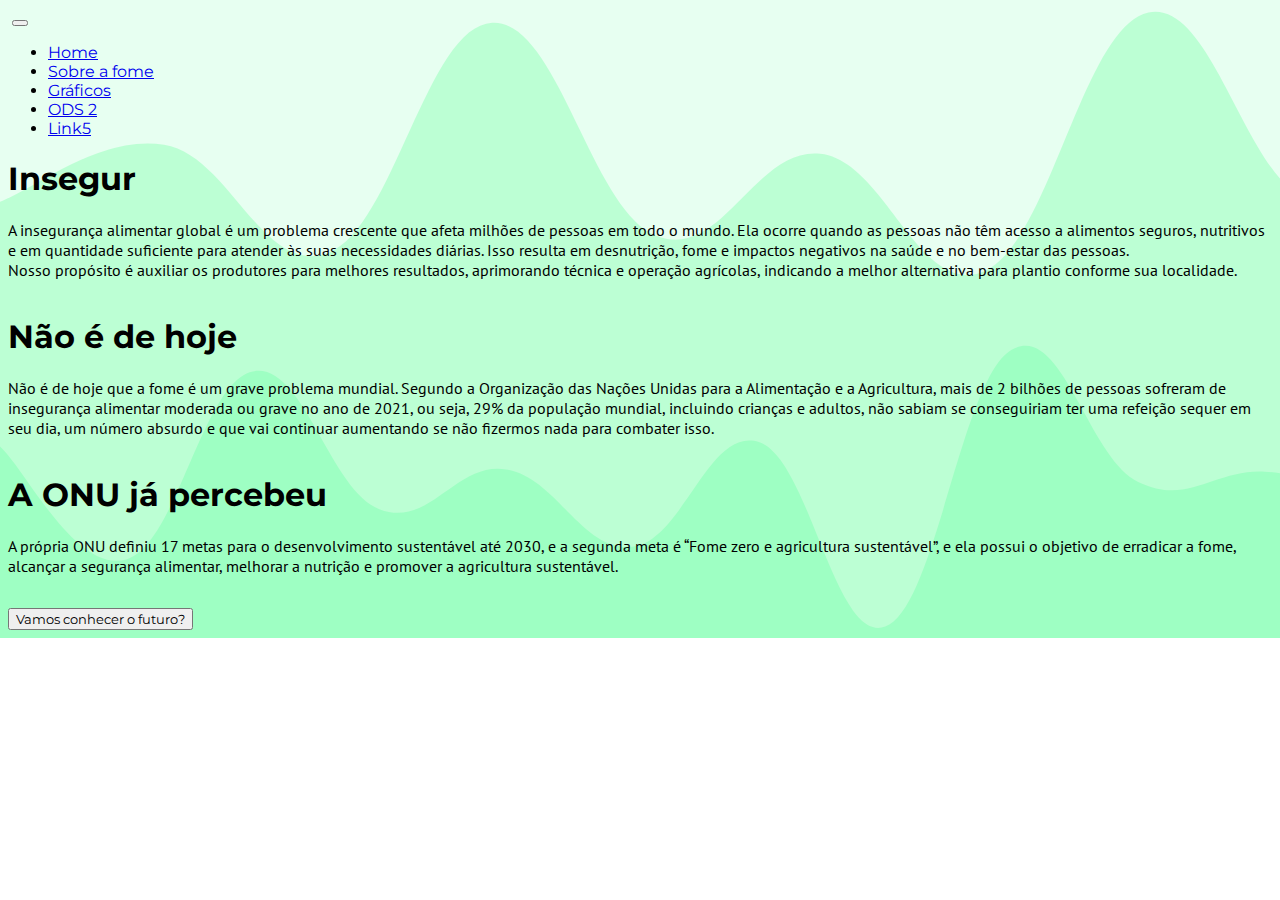
==== index.html @ c62472eb "fixed bugs and finished index page" ====
<!DOCTYPE html>
<html lang="pt-BR">

<head>
    <meta charset="UTF-8">
    <meta http-equiv="X-UA-Compatible" content="IE=edge">
    <meta name="viewport" content="width=device-width, initial-scale=1.0">
    <title>Global Solution</title>
    <link href="https://cdn.jsdelivr.net/npm/bootstrap@5.3.0/dist/css/bootstrap.min.css" rel="stylesheet"
        integrity="sha384-9ndCyUaIbzAi2FUVXJi0CjmCapSmO7SnpJef0486qhLnuZ2cdeRhO02iuK6FUUVM" crossorigin="anonymous">
    <script src="https://cdn.jsdelivr.net/npm/bootstrap@5.3.0/dist/js/bootstrap.bundle.min.js"
        integrity="sha384-geWF76RCwLtnZ8qwWowPQNguL3RmwHVBC9FhGdlKrxdiJJigb/j/68SIy3Te4Bkz"
        crossorigin="anonymous"></script>
    <link rel="stylesheet" href="https://cdn.jsdelivr.net/npm/bootstrap-icons@1.3.0/font/bootstrap-icons.css">
    <link rel="stylesheet" href="./styles/style.css">
</head>

<body>
    <header>
        <nav class="navbar navbar-expand-md bg-body-tertiary">
            <div class="nav_container container-fluid align-middle">
                <a class="navbar-brand" href="#"><img src="./img/WiseFarms_logo_horiz.png" class="img-fluid" alt=""></a>
                <button class="navbar-toggler" type="button" data-bs-toggle="collapse"
                    data-bs-target="#navbarSupportedContent" aria-controls="navbarSupportedContent"
                    aria-expanded="false" aria-label="Toggle navigation">
                    <span class="navbar-toggler-icon"></span>
                </button>
                <div class="collapse navbar-collapse justify-content-end" id="navbarSupportedContent">
                    <ul class="navbar-nav nav-underline mx-3">
                        <li class="nav-item">
                            <a class="nav-link active" aria-current="page" href="./index.html">Home</a>
                        </li>
                        <li class="nav-item">
                            <a class="nav-link" aria-current="page" href="./fome.html">Sobre a fome</a>
                        </li>
                        <li class="nav-item">
                            <a class="nav-link" aria-current="page" href="./charts.html">Gráficos</a>
                        </li>
                        <li class="nav-item">
                            <a class="nav-link" aria-current="page" href="./ods.html">ODS 2</a>
                        </li>
                        <li class="nav-item">
                            <a class="nav-link" aria-current="page" href="#">Link5</a>
                        </li>
                    </ul>
                </div>
            </div>
        </nav>
    </header>
    <div class="container p-5">
        <div class="position-relative p-5 text-center text-muted bg-light bg-gradient border border-dashed rounded-5"
            style="--bs-bg-opacity: .7;">
            <section class="main_text text-body-emphasis">
                <div class="text text-center">
                    <h1 id="title" class="text-body-emphasis mt-1 fw-bold"></h1>
                    <div class="row">
                        <div class="col-2"></div>
                        <div class="col-8">
                            <p>A insegurança alimentar global é um problema crescente que afeta milhões de pessoas em
                                todo o
                                mundo.
                                Ela ocorre quando as pessoas não têm acesso a alimentos seguros, nutritivos e em
                                quantidade
                                suficiente para atender às suas necessidades diárias. Isso resulta em desnutrição, fome
                                e
                                impactos
                                negativos na saúde e no bem-estar das pessoas. <br>Nosso propósito é auxiliar os produtores
                                para melhores resultados, aprimorando técnica e
                                operação agrícolas, indicando a
                                melhor alternativa para plantio conforme sua localidade.</p>
                        </div>
                        <div class="col-2"></div>
                    </div>
                    <div class="container">
                        <div class="row">
                            <div class="col-8">
                                <h1 class="text-start text-body-emphasis mt-1 fw-bold">Não é de hoje</h1>
                                <p class="text-start">
                                    Não é de hoje que a fome é um grave problema mundial. Segundo a Organização das
                                    Nações Unidas para a Alimentação e a
                                    Agricultura, mais de 2 bilhões de pessoas sofreram de insegurança alimentar
                                    moderada
                                    ou grave no ano de 2021, ou seja,
                                    29% da população mundial, incluindo crianças e adultos, não sabiam se
                                    conseguiriam
                                    ter uma refeição sequer em seu dia,
                                    um número absurdo e que vai continuar aumentando se não fizermos nada para
                                    combater
                                    isso.
                                </p>
                            </div>
                        </div>
                    </div>
                    <div class="container">
                        <div class="row">
                            <div class="col-4"></div>
                            <div class="col-8">
                                <h1 class="text-end text-body-emphasis mt-1 fw-bold">A ONU já percebeu</h1>
                                <p class="text-end">
                                    A própria ONU definiu 17 metas para o desenvolvimento sustentável até 2030, e a
                                    segunda meta é “Fome zero e agricultura
                                    sustentável”, e ela possui o objetivo de erradicar a fome, alcançar a segurança
                                    alimentar, melhorar a nutrição e
                                    promover a agricultura sustentável.
                                </p>
                            </div>
                        </div>
                    </div>
                    <div class="mt-3">
                        <button type="button" class="btn btn-success lg-mt-2 text-center"
                            onclick="showFutureText()">Vamos
                            conhecer o futuro?</button>
                    </div>
                    <iframe class="mt-3" style="display: none;" width="916" height="515"
                        src="https://www.youtube.com/embed/bQrW2JsAjxk" title="YouTube video player" frameborder="0"
                        allow="accelerometer; autoplay; clipboard-write; encrypted-media; gyroscope; picture-in-picture; web-share"
                        allowfullscreen></iframe>
                    <div id="futureText" class="mt-3" style="display: none;">
                        <h1 class="text-body-emphasis mt-1 fw-bold">O futuro da alimentação</h1>
                        <p>Ao acessar a WiseFarms para orientação de uma agricultura eficiente, o produtor informa quais
                            técnicas está utilizando
                            ou pretende utilizar ... qual sua região, qual sua area disponivel, caracteristicas do solo,
                            disponibilidade de água, e
                            informa o que deseja. O WiseFarms retornará com uma proposta de fazenda otimizada ... seja
                            para implantação ou para
                            modificação de uma fazenda já em operação.
                            Poderão sugeridas técnicas de agricultura vertical, em container, aquaponia, hidroponia,
                            entre outras, sendo
                            disponibilizado um projeto 3d da fazenda proposta.
                        </p>
                    </div>
                </div>
            </section>
        </div>
    </div>
    <button onclick="topFunction()" id="myBtn" title="Go to top">^</button>
    <script src="./js/script.js"></script>
</body>

</html>
---- styles/style.css ----
@import url('https://fonts.googleapis.com/css2?family=Cairo:wght@200;300;400;500;600;700;800;900;1000&family=Hind+Siliguri:wght@300;400;500;600;700&family=Montserrat:ital,wght@0,100;0,200;0,300;0,400;0,500;0,600;0,700;0,800;0,900;1,100;1,200;1,300;1,400;1,500;1,600;1,700;1,800;1,900&family=PT+Sans:wght@400;700&display=swap');

* {
    font-family: "Montserrat", sans-serif;
}

body {
    background-image: url("data:image/svg+xml,%3csvg xmlns='http://www.w3.org/2000/svg' version='1.1' xmlns:xlink='http://www.w3.org/1999/xlink' xmlns:svgjs='http://svgjs.dev/svgjs' width='1440' height='560' preserveAspectRatio='none' viewBox='0 0 1440 560'%3e%3cg mask='url(%26quot%3b%23SvgjsMask1057%26quot%3b)' fill='none'%3e%3crect width='1440' height='560' x='0' y='0' fill='rgba(231%2c 255%2c 241%2c 1)'%3e%3c/rect%3e%3cpath d='M 0%2c177 C 28.8%2c167 86.4%2c118 144%2c127 C 201.6%2c136 230.4%2c243.4 288%2c222 C 345.6%2c200.6 374.4%2c23 432%2c20 C 489.6%2c17 518.4%2c184 576%2c207 C 633.6%2c230 662.4%2c128.8 720%2c135 C 777.6%2c141.2 806.4%2c262.8 864%2c238 C 921.6%2c213.2 950.4%2c23.4 1008%2c11 C 1065.6%2c-1.4 1094.4%2c163.8 1152%2c176 C 1209.6%2c188.2 1238.4%2c69.8 1296%2c72 C 1353.6%2c74.2 1411.2%2c164 1440%2c187L1440 560L0 560z' fill='rgba(125%2c 255%2c 169%2c 0.4)'%3e%3c/path%3e%3cpath d='M 0%2c392 C 22.2%2c411.8 66.6%2c504.2 111%2c491 C 155.4%2c477.8 177.6%2c334.8 222%2c326 C 266.4%2c317.2 288.6%2c429.8 333%2c447 C 377.4%2c464.2 399.6%2c405.4 444%2c412 C 488.4%2c418.6 510.6%2c484.8 555%2c480 C 599.4%2c475.2 621.6%2c374 666%2c388 C 710.4%2c402 732.6%2c566.2 777%2c550 C 821.4%2c533.8 843.6%2c332.4 888%2c307 C 932.4%2c281.6 954.6%2c401.6 999%2c423 C 1043.4%2c444.4 1065.6%2c411.8 1110%2c414 C 1154.4%2c416.2 1176.6%2c437.8 1221%2c434 C 1265.4%2c430.2 1288.2%2c395.2 1332%2c395 C 1375.8%2c394.8 1418.4%2c425.4 1440%2c433L1440 560L0 560z' fill='rgba(91%2c 255%2c 157%2c 0.3)'%3e%3c/path%3e%3c/g%3e%3cdefs%3e%3cmask id='SvgjsMask1057'%3e%3crect width='1440' height='560' fill='white'%3e%3c/rect%3e%3c/mask%3e%3c/defs%3e%3c/svg%3e");
    background-repeat: no-repeat;
    background-size: cover;
}

p {
    font-family: "PT Sans", sans-serif;
}

iframe {
    max-width: 100%;
    height: auto;
    aspect-ratio: 16/9;
}
ul {
    text-align: left;
    font-family: "PT Sans", sans-serif;
}

a {
    cursor: pointer;
}

p {
    padding-bottom: 1rem;
}

h5 {
    font-weight: bold;
    color: #2b2b2b;
}

.box-shadow {
    -webkit-box-shadow: 0 1px 1px rgba(72, 78, 85, 0.6);
    box-shadow: 0 1px 1px rgba(72, 78, 85, 0.6);
    -webkit-transition: all 0.2s ease-out;
    -moz-transition: all 0.2s ease-out;
    -ms-transition: all 0.2s ease-out;
    -o-transition: all 0.2s ease-out;
    transition: all 0.2s ease-out;
}

.box-shadow:hover {
    -webkit-box-shadow: 0 20px 40px rgba(72, 78, 85, 0.6);
    box-shadow: 0 20px 40px rgba(72, 78, 85, 0.6);
    -webkit-transform: translateY(-15px);
    -moz-transform: translateY(-15px);
    -ms-transform: translateY(-15px);
    -o-transform: translateY(-15px);
    transform: translateY(-15px);
}

.card {
    border-radius: 25px;
}

.card img {
    border-top-left-radius: 25px;
    border-top-right-radius: 25px;
}

.card svg {
    position: absolute;
    top: 19rem;
    -webkit-transition: all 0.2s ease-out;
    -moz-transition: all 0.2s ease-out;
    -ms-transition: all 0.2s ease-out;
    -o-transition: all 0.2s ease-out;
    transition: all 0.2s ease-out;
    filter: drop-shadow(2px -9px 4px rgba(0, 69, 134, 0.2));
}
.card:hover svg {
    filter: drop-shadow(2px -9px 4px rgba(0, 69, 134, 0.4));
}

i {
    position: absolute;
    top: 18rem;
    right: 2rem;
    color: white;
    font-size: 3rem;
    background: rgb(238, 174, 202);
    background: linear-gradient(
        133deg,
        rgba(255, 255, 255, 1) 0%,
        rgba(211, 210, 231, 1) 19%,
        rgba(11, 39, 73, 1) 100%
    );
    padding: 1rem;
    border-radius: 100%;
    transition: all 0.6s ease-in-out;
}

.card:hover i {
    transform: rotate(-180deg);
}

i:hover {
    box-shadow: rgba(50, 50, 93, 0.25) 0px 30px 60px -12px inset,
        rgba(0, 0, 0, 0.7) 0px 18px 36px -18px inset;
}

#myBtn {
  display: none;
  position: fixed;
  bottom: 20px;
  right: 30px;
  z-index: 99; 
  border: none; 
  outline: none;
  background-color: black; 
  color: white;
  cursor: pointer; 
  padding: 15px; 
  border-radius: 10px; 
  font-size: 18px; 
}

#myBtn:hover {
  background-color: #555; 
}
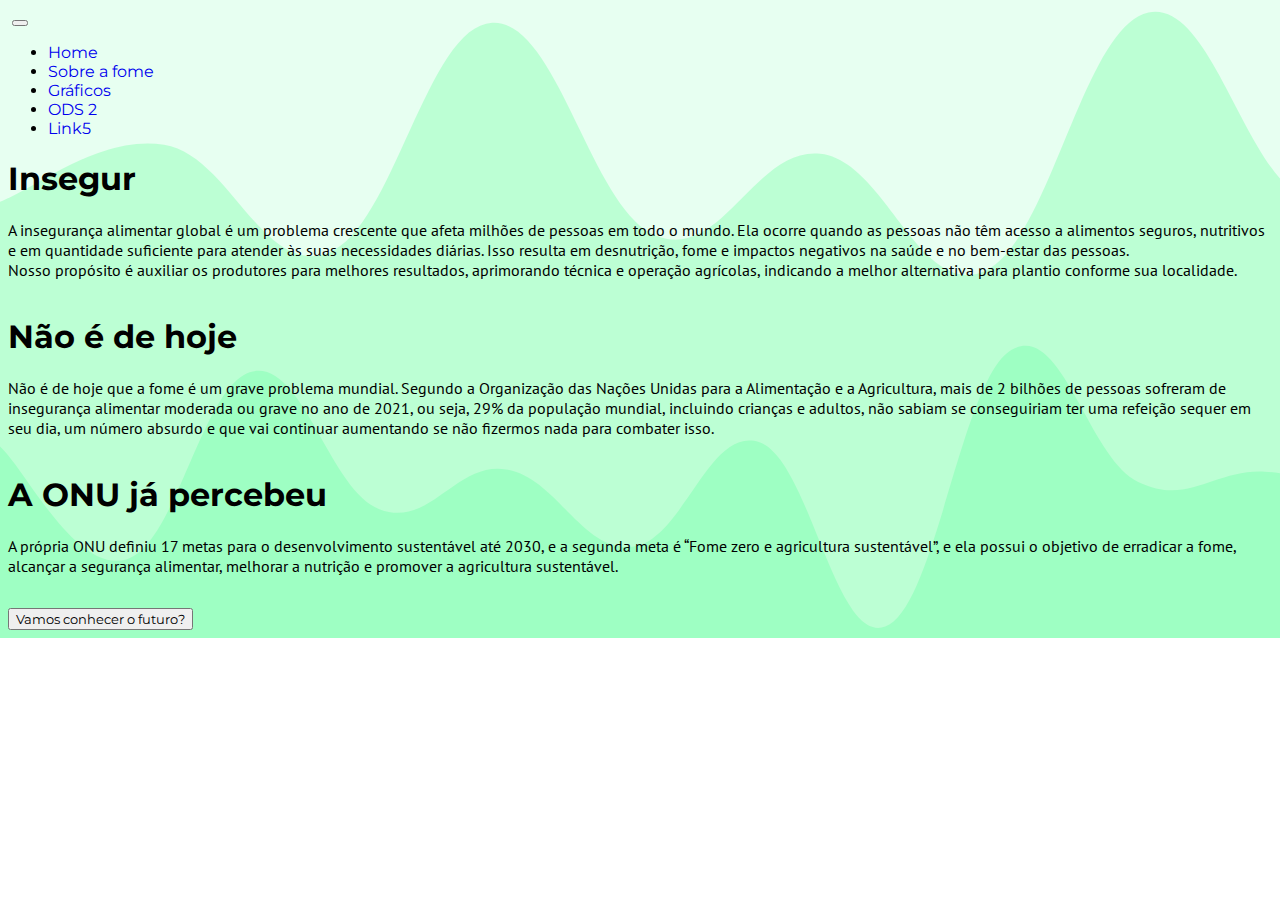
==== commit 4f226c51: "Adicionando logotipo no topo do site" ====
--- a/index.html
+++ b/index.html
@@ -6,6 +6,7 @@
     <meta http-equiv="X-UA-Compatible" content="IE=edge">
     <meta name="viewport" content="width=device-width, initial-scale=1.0">
     <title>Global Solution</title>
+    <link rel="icon" href="img/WiseFarms_symbol.ico" type="image/x-icon">
     <link href="https://cdn.jsdelivr.net/npm/bootstrap@5.3.0/dist/css/bootstrap.min.css" rel="stylesheet"
         integrity="sha384-9ndCyUaIbzAi2FUVXJi0CjmCapSmO7SnpJef0486qhLnuZ2cdeRhO02iuK6FUUVM" crossorigin="anonymous">
     <script src="https://cdn.jsdelivr.net/npm/bootstrap@5.3.0/dist/js/bootstrap.bundle.min.js"
--- a/styles/style.css
+++ b/styles/style.css
@@ -1,7 +1,8 @@
 @import url('https://fonts.googleapis.com/css2?family=Cairo:wght@200;300;400;500;600;700;800;900;1000&family=Hind+Siliguri:wght@300;400;500;600;700&family=Montserrat:ital,wght@0,100;0,200;0,300;0,400;0,500;0,600;0,700;0,800;0,900;1,100;1,200;1,300;1,400;1,500;1,600;1,700;1,800;1,900&family=PT+Sans:wght@400;700&display=swap');
 
-* {
-    font-family: "Montserrat", sans-serif;
+*{
+    font-family: 'Montserrat', sans-serif;
+    text-decoration: none;
 }
 
 body {
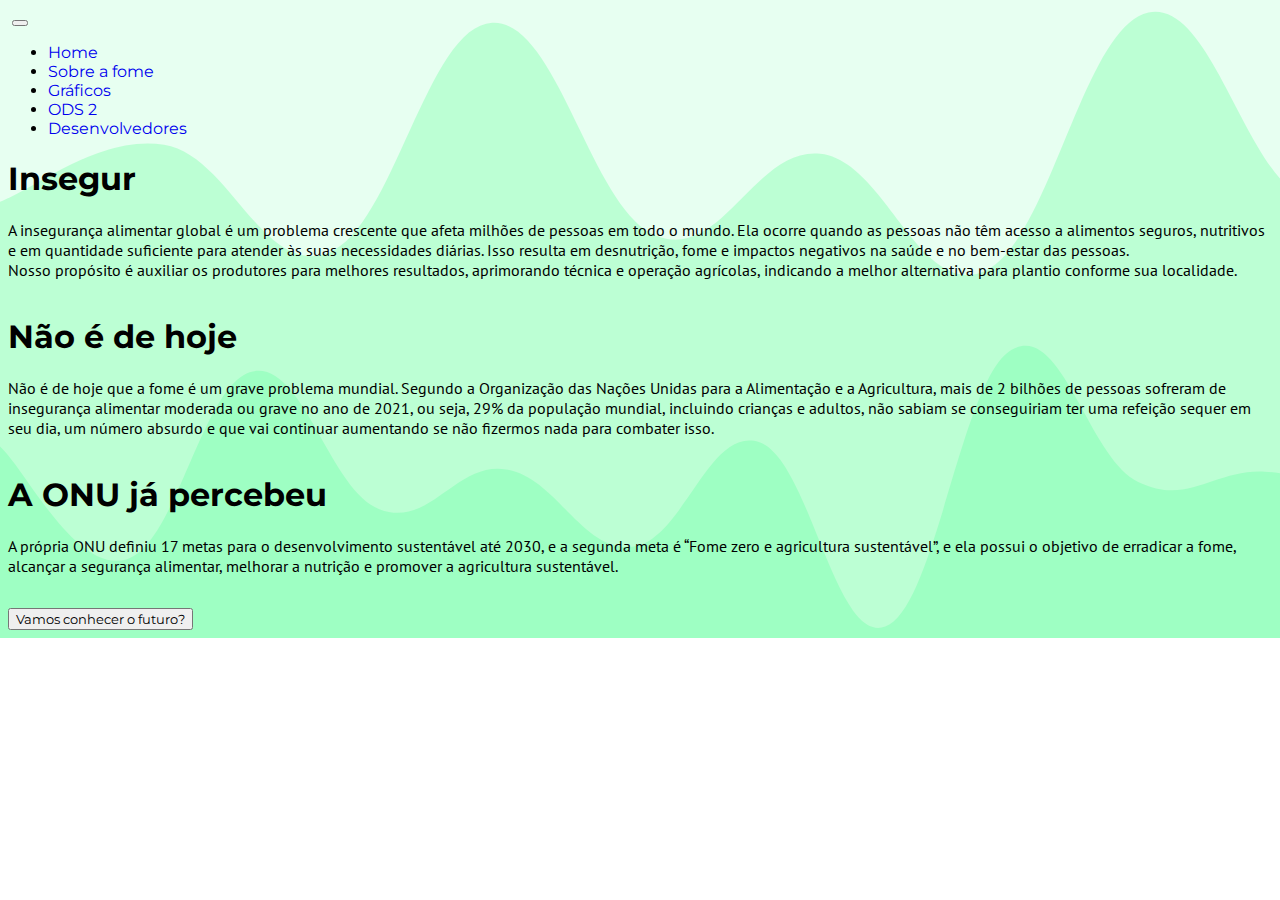
==== commit af56271d: "fit: finished about page" ====
--- a/index.html
+++ b/index.html
@@ -6,7 +6,6 @@
     <meta http-equiv="X-UA-Compatible" content="IE=edge">
     <meta name="viewport" content="width=device-width, initial-scale=1.0">
     <title>Global Solution</title>
-    <link rel="icon" href="img/WiseFarms_symbol.ico" type="image/x-icon">
     <link href="https://cdn.jsdelivr.net/npm/bootstrap@5.3.0/dist/css/bootstrap.min.css" rel="stylesheet"
         integrity="sha384-9ndCyUaIbzAi2FUVXJi0CjmCapSmO7SnpJef0486qhLnuZ2cdeRhO02iuK6FUUVM" crossorigin="anonymous">
     <script src="https://cdn.jsdelivr.net/npm/bootstrap@5.3.0/dist/js/bootstrap.bundle.min.js"
@@ -41,7 +40,7 @@
                             <a class="nav-link" aria-current="page" href="./ods.html">ODS 2</a>
                         </li>
                         <li class="nav-item">
-                            <a class="nav-link" aria-current="page" href="#">Link5</a>
+                            <a class="nav-link" aria-current="page" href="./about.html">Desenvolvedores</a>
                         </li>
                     </ul>
                 </div>
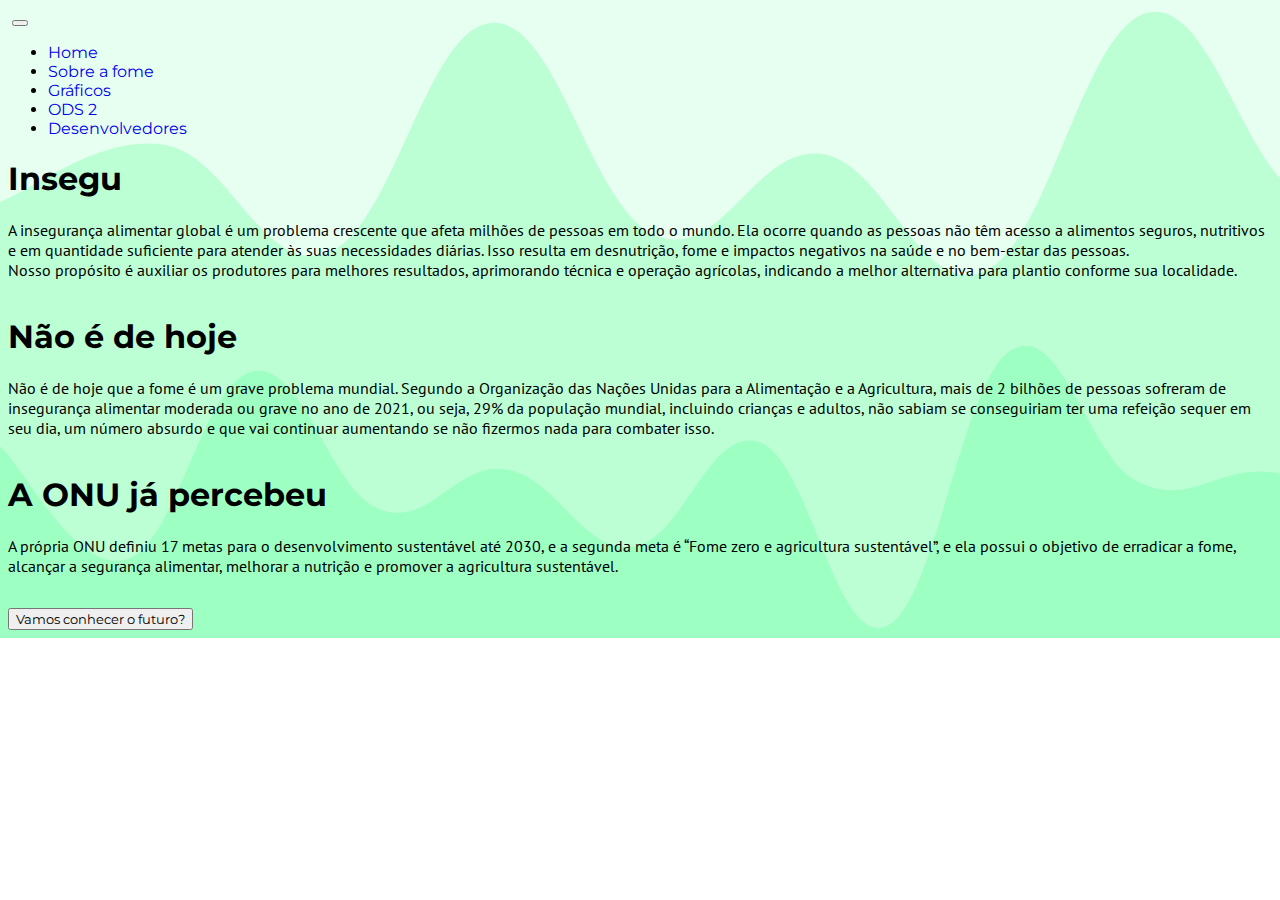
==== commit fd5ded97: "FIX: fixed index text" ====
--- a/index.html
+++ b/index.html
@@ -6,6 +6,7 @@
     <meta http-equiv="X-UA-Compatible" content="IE=edge">
     <meta name="viewport" content="width=device-width, initial-scale=1.0">
     <title>Global Solution</title>
+    <link rel="icon" href="img/WiseFarms_symbol.ico" type="image/x-icon">
     <link href="https://cdn.jsdelivr.net/npm/bootstrap@5.3.0/dist/css/bootstrap.min.css" rel="stylesheet"
         integrity="sha384-9ndCyUaIbzAi2FUVXJi0CjmCapSmO7SnpJef0486qhLnuZ2cdeRhO02iuK6FUUVM" crossorigin="anonymous">
     <script src="https://cdn.jsdelivr.net/npm/bootstrap@5.3.0/dist/js/bootstrap.bundle.min.js"
@@ -119,14 +120,14 @@
                         <h1 class="text-body-emphasis mt-1 fw-bold">O futuro da alimentação</h1>
                         <p>Ao acessar a WiseFarms para orientação de uma agricultura eficiente, o produtor informa quais
                             técnicas está utilizando
-                            ou pretende utilizar ... qual sua região, qual sua area disponivel, caracteristicas do solo,
+                            ou pretende utilizar, qual sua região, qual sua area disponivel, caracteristicas do solo,
                             disponibilidade de água, e
                             informa o que deseja. O WiseFarms retornará com uma proposta de fazenda otimizada ... seja
                             para implantação ou para
                             modificação de uma fazenda já em operação.
                             Poderão sugeridas técnicas de agricultura vertical, em container, aquaponia, hidroponia,
                             entre outras, sendo
-                            disponibilizado um projeto 3d da fazenda proposta.
+                            disponibilizado um projeto 3D da fazenda proposta.
                         </p>
                     </div>
                 </div>
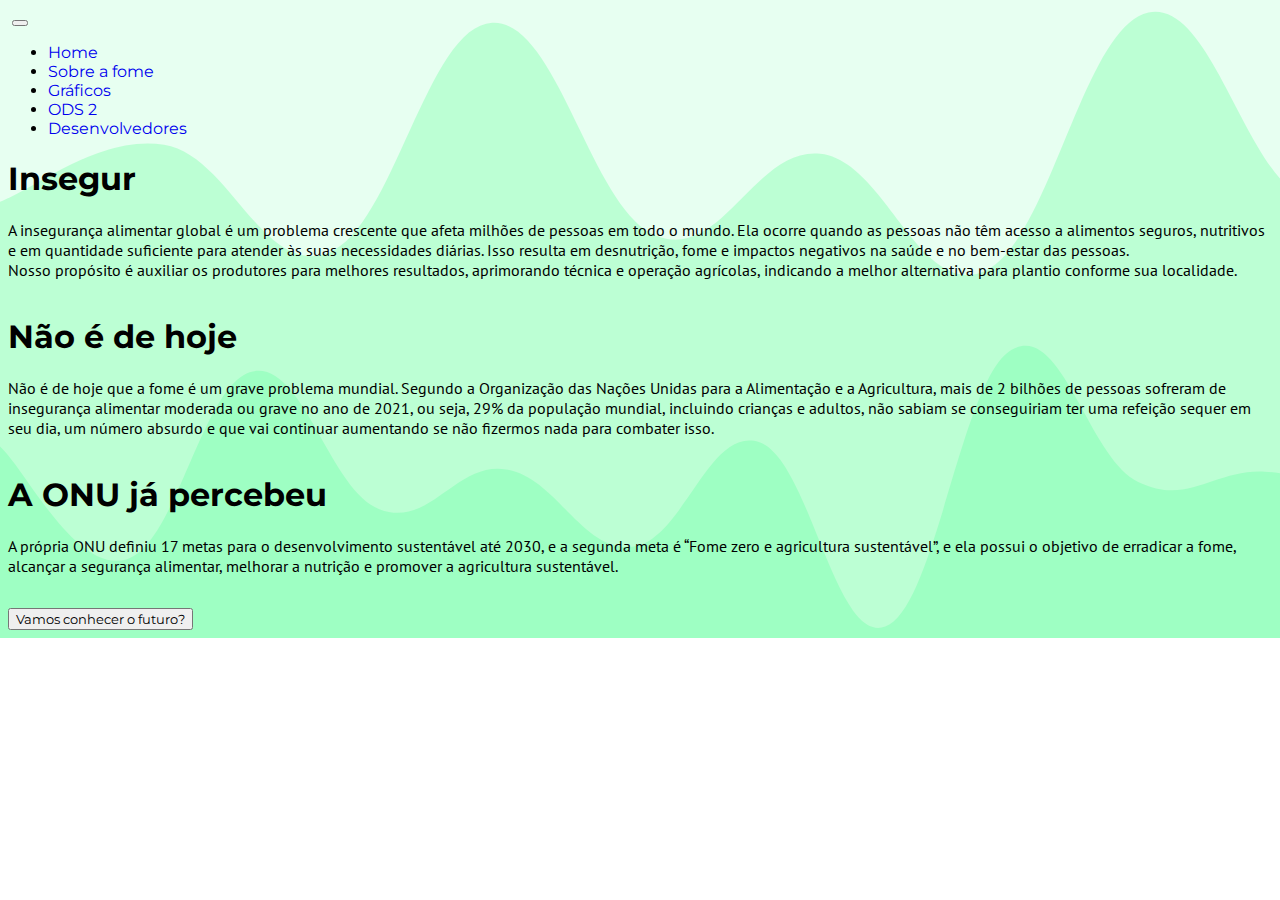
==== commit 8ff6a5fc: "Update index.html" ====
--- a/index.html
+++ b/index.html
@@ -122,7 +122,7 @@
                             técnicas está utilizando
                             ou pretende utilizar, qual sua região, qual sua area disponivel, caracteristicas do solo,
                             disponibilidade de água, e
-                            informa o que deseja. O WiseFarms retornará com uma proposta de fazenda otimizada ... seja
+                            informa o que deseja. O WiseFarms retornará com uma proposta de fazenda otimizada, seja
                             para implantação ou para
                             modificação de uma fazenda já em operação.
                             Poderão sugeridas técnicas de agricultura vertical, em container, aquaponia, hidroponia,
@@ -138,4 +138,4 @@
     <script src="./js/script.js"></script>
 </body>
 
-</html>+</html>
